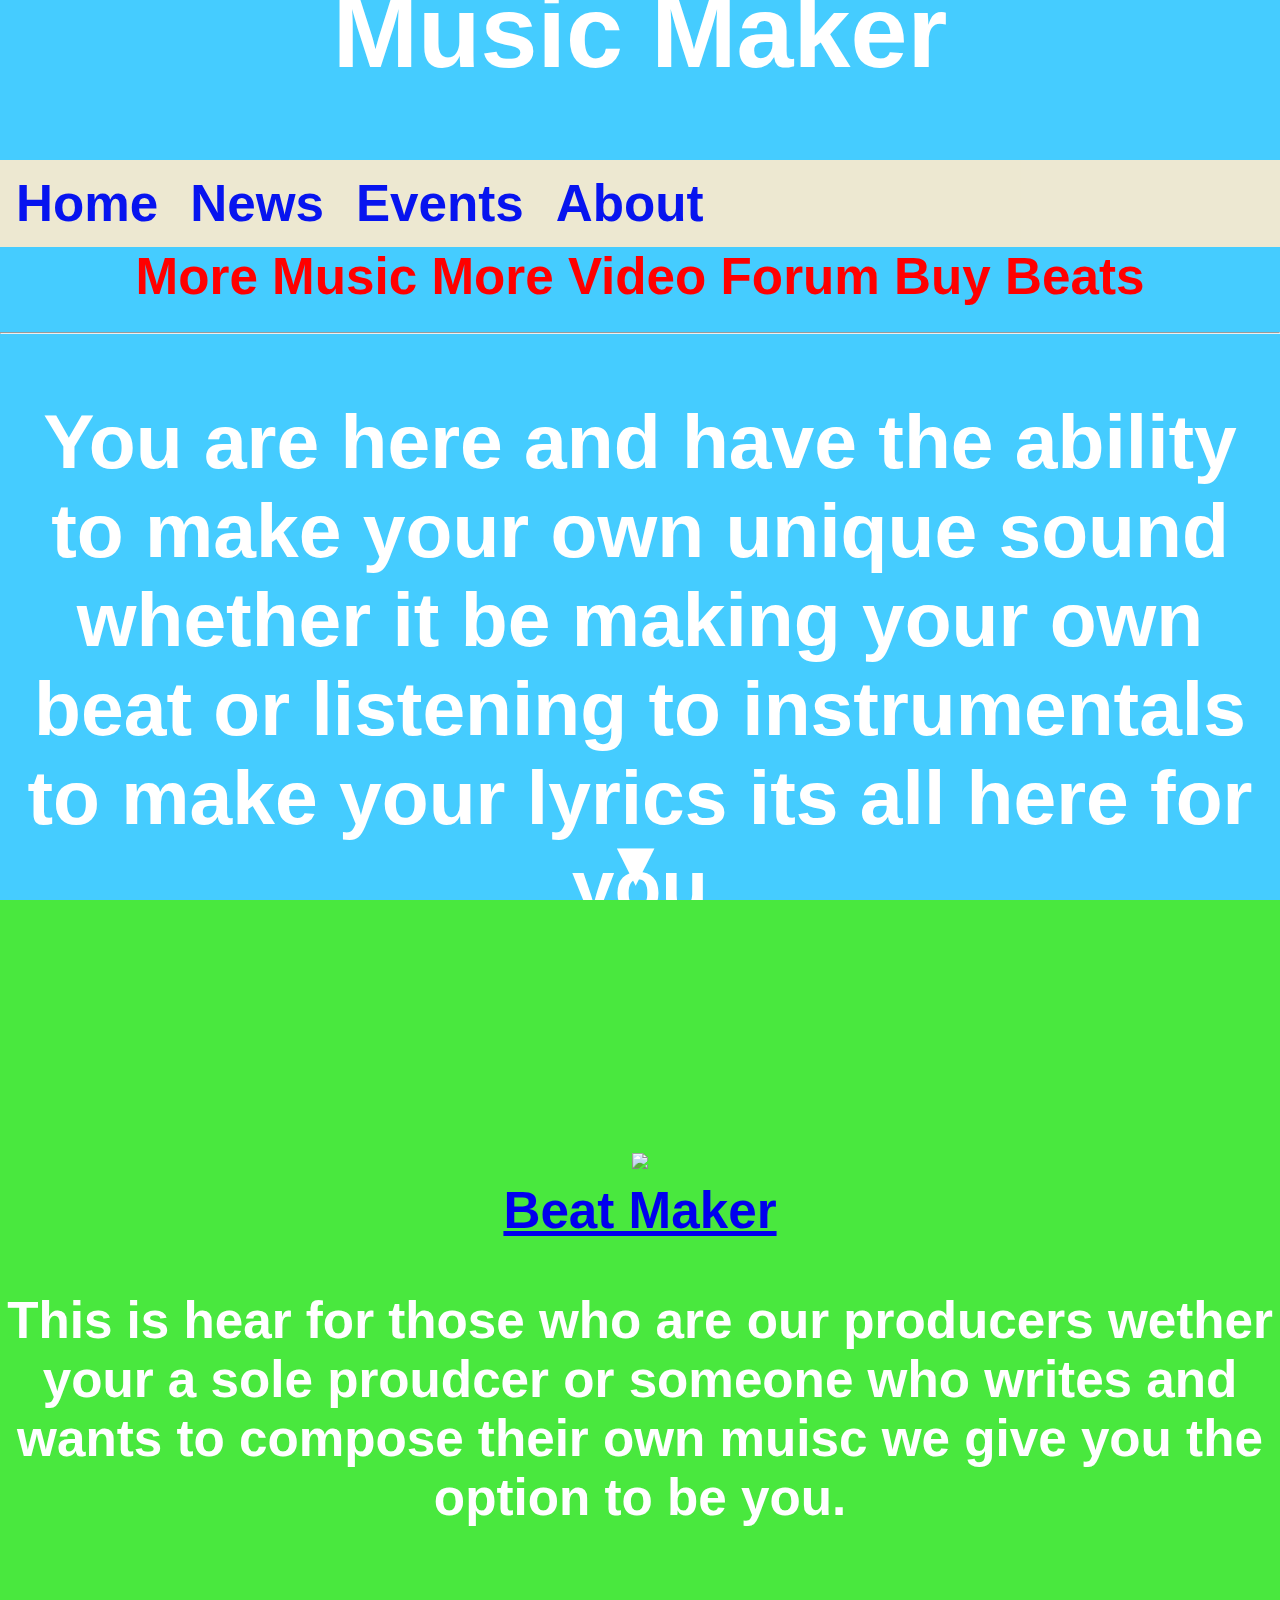
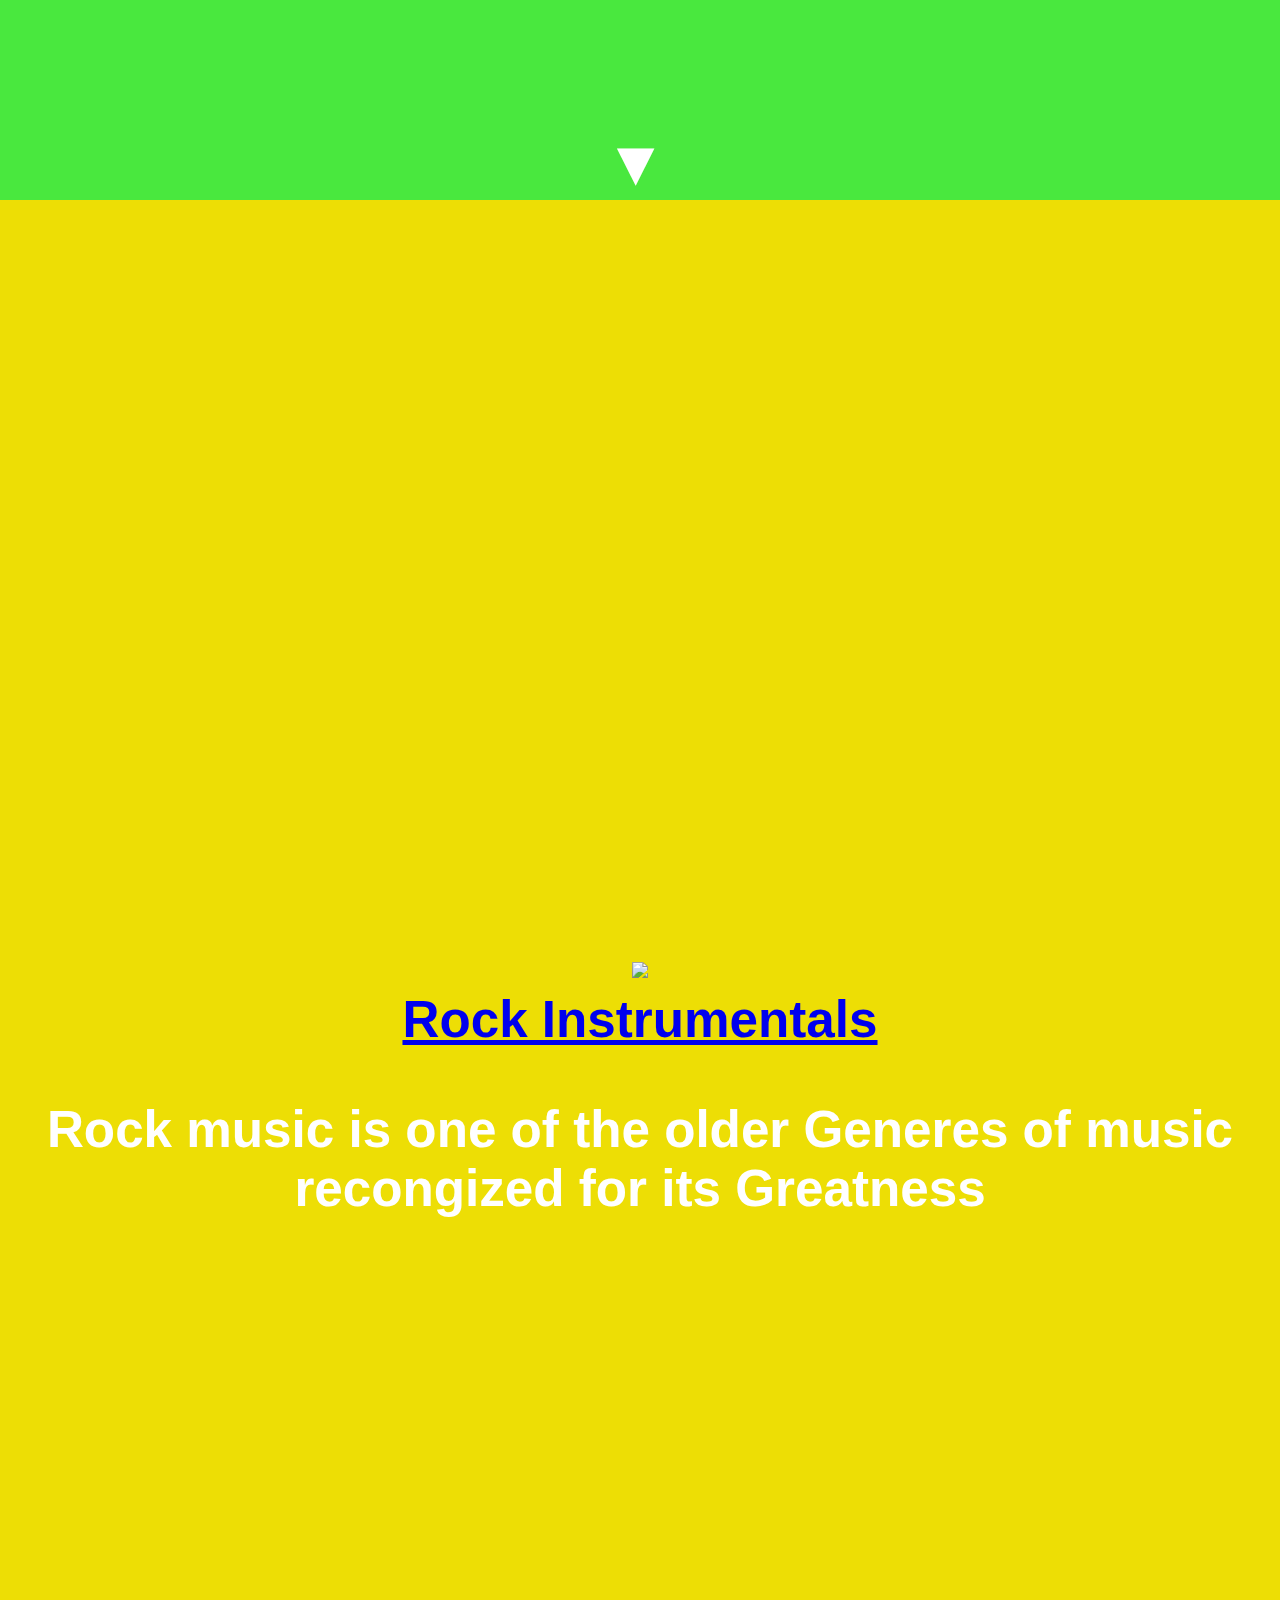
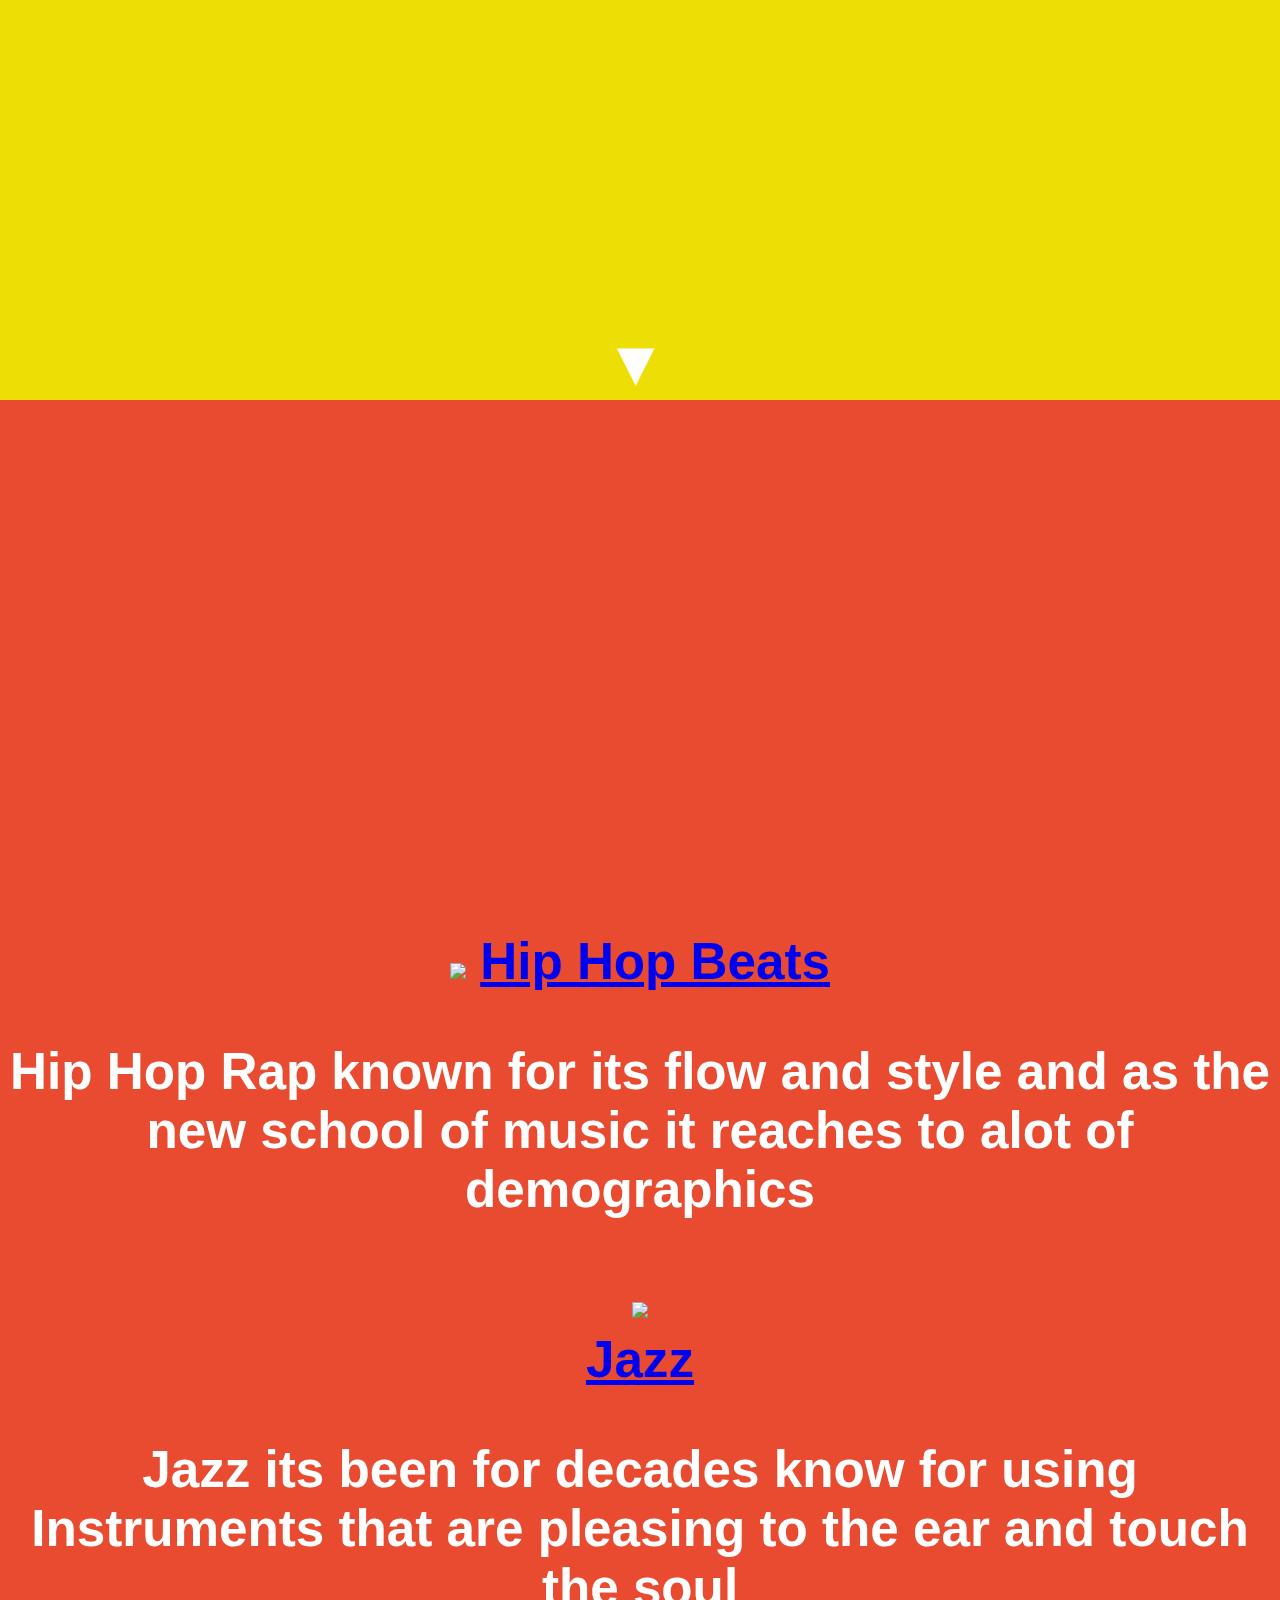
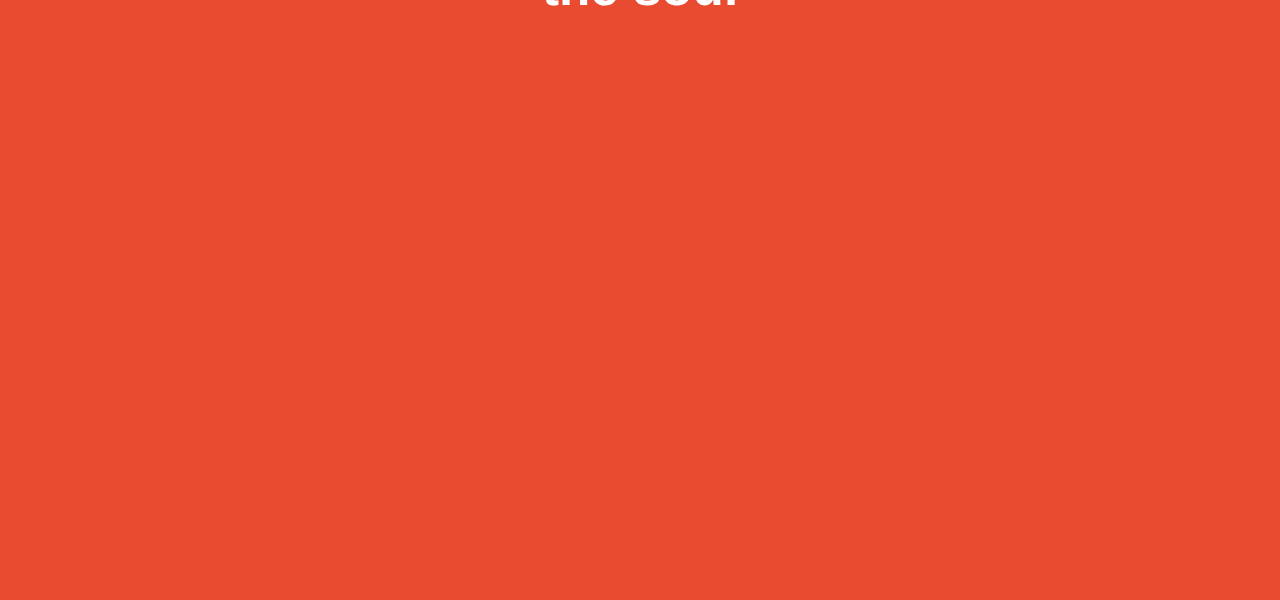
==== beats.html @ c26fd98c "my first commit" ====
<!DOCTYPE html>
<html>
<head>
    <meta charset="utf-8" />
    <meta http-equiv="X-UA-Compatible" content="IE=edge">
    <title>Music Maker</title>
    <meta name="viewport" content="width=device-width, initial-scale=1">
    <link rel="stylesheet" type="text/css" media="screen" href="style.css" />
    <meta name="viewport" content="width=device-width, initial-scale=1">
    <!-- Add icon library -->
    <link rel="stylesheet" href="https://cdnjs.cloudflare.com/ajax/libs/font-awesome/4.7.0/css/font-awesome.min.css">
</head>
<body>
   <!-- <div>
       <h1>Music Maker</h1> 
       <div class="logo-container" style="background-image: url('https://dewey.tailorbrands.com/production/brand_version_mockup_image/67/1082830067_a9018e0c-1af1-4065-a5f0-60679835d105.png?cb=1534267769');"></div>

   </div>  
   <ul>
        <li><a href="file:///C:/Users/ASC%20Student/Documents/Greatmusic/index.html">Home</a></li>
        <li><a href="https://www.nme.com/news/music">News</a></li>
        <li><a href="https://www.songkick.com/festivals">Events</a></li>
        <li><a href="about.asp">About</a></li>
    </ul> 
                       
      <a class="redLink"href="#moremusic">More Music</a>
 
      <a class="redLink"href="#morevideo">More Video</a>
 
 
      <a class="redLink"href="#forum">Forum</a>
 
      <a class="redLink"href="https://kadoonthetrack.beatstars.com/">Buy Beats</a>
    <hr> 

    
 
 
    <div id="count"></div>
    <div id="price"></div>
    
  
    
    <h2> You are here and have the ability to make your own unique sound whether it be making your own beat or listening to instrumentals to make your lyrics its all here for you</h2>
    <p></p>  -->

<div id="page">
    <section class="one">
            <div>   <div>
                    <h1>Music Maker</h1> 
                    <div class="logo-container" style="background-image: url('https://dewey.tailorbrands.com/production/brand_version_mockup_image/67/1082830067_a9018e0c-1af1-4065-a5f0-60679835d105.png?cb=1534267769');"></div>
             
                </div>  
                <ul>
                     <li><a href="file:///C:/Users/ASC%20Student/Documents/Greatmusic/index.html">Home</a></li>
                     <li><a href="https://www.nme.com/news/music">News</a></li>
                     <li><a href="https://www.songkick.com/festivals">Events</a></li>
                     <li><a href="about.asp">About</a></li>
                 </ul> 
                                    
                   <a class="redLink"href="#moremusic">More Music</a>
              
                   <a class="redLink"href="#morevideo">More Video</a>
              
              
                   <a class="redLink"href="#forum">Forum</a>
              
                   <a class="redLink"href="https://kadoonthetrack.beatstars.com/">Buy Beats</a>
                 <hr> 
             
                 
              
              
                 <div id="count"></div>
                 <div id="price"></div>
                 
               
                 
                 <h2> You are here and have the ability to make your own unique sound whether it be making your own beat or listening to instrumentals to make your lyrics its all here for you</h2>
                 <p></p></div>
            <div class="next"></div>
    </section>
  <section class="two">
    <div>
            <div>
                <img src= "https://encrypted-tbn0.gstatic.com/images?q=tbn:ANd9GcSR2G_15auYauhBHoDlk1bTKZwg3RO1WYkALGqzOuwv0mKRR_v7Tg">
            </div>
            <div>
                <a href= "http://sampulator.com/">Beat Maker</a>
                <p>This is hear for those who are our producers wether your a sole proudcer or someone who writes and wants to compose their own muisc we give you the option to be you.</p>
          </div>
    </div>
    <div class="next"></div>
  </section>
  <section class="three larger-section">
    <div>
                    <div id="Rock">
                <img src= "https://media.giphy.com/media/xTiTng3MYzqDGtNXhK/giphy.gif"></div> 
            <div><a target="_blank"href="https://soundcloud.com/shadowhaxx/sets/linkin-park-instrumentals">Rock Instrumentals</a>
            <p>Rock music is one of the older Generes of music recongized for its Greatness  </p>
            </div>



    </div>
    <div class="next"></div>
  </section>
  <section class="four larger-section">
    <div>

            <img src="https://edblogs.olemiss.edu/stbutler/files/2016/11/1-1xpzxk9.jpg"> 
            <a target="_blank"href= "https://soundcloud.com/vnsnbsides/youre-free-sampha-sample">Hip Hop Beats</a> 
            <p>Hip Hop Rap known for its flow and style and as the new school of music it reaches to alot of demographics </p>
            <div><img src= "http://www.yumajazz.com/images/soul-jazz-leon-zernitsky.gif"></div> 
            <div><a target="_blank" href= "https://soundcloud.com/search?q=louis%20armstrong&query_urn=soundcloud%3Asearch-autocomplete%3Af1a4a0163a634882936dd0644e1785e0">Jazz</a>
            <p>Jazz its been for decades know for using Instruments that are pleasing to the ear and touch the soul</p>
            </div>
</div>

<!-- 
    <div>
        <section class="one">
        <img src= "https://encrypted-tbn0.gstatic.com/images?q=tbn:ANd9GcSR2G_15auYauhBHoDlk1bTKZwg3RO1WYkALGqzOuwv0mKRR_v7Tg">
    </div>
    <div><a href= "http://sampulator.com/">Beat Maker</a>
        <p>This is hear for those who are our producers wether your a sole proudcer or someone who writes and wants to compose their own muisc we give you the option to be you.</p>
    </div> -->
    
    <!-- <div>
    <section class="two"> 
    <div id="Rock">
        <img src= "https://media.giphy.com/media/xTiTng3MYzqDGtNXhK/giphy.gif">
    </div> 
    <div>
        <a target="_blank"href="https://soundcloud.com/shadowhaxx/sets/linkin-park-instrumentals">Rock Instrumentals</a>
        <p>Rock music </p>
    </div> -->
    
    
    <!-- <img src="https://edblogs.olemiss.edu/stbutler/files/2016/11/1-1xpzxk9.jpg"> 
    <a target="_blank"href= "https://soundcloud.com/vnsnbsides/youre-free-sampha-sample">Hip Hop Beats</a> 

    <div><img src= "http://www.yumajazz.com/images/soul-jazz-leon-zernitsky.gif"></div> 
    <div><a target="_blank" href= "https://soundcloud.com/search?q=louis%20armstrong&query_urn=soundcloud%3Asearch-autocomplete%3Af1a4a0163a634882936dd0644e1785e0">Jazz</a></div> -->
</body>
</html>
---- style.css ----
body{
    background-color: purple;
    font-family: Georgia, Times, serif;
    color: purple;
    background-color: burlywood;
}
.h1 {
   text-align: center; 
   
}  
 
.boxed {
    border: 15px solid black; 
    margin-top: 30px; 
    margin-right: 50%; 

}

  .flex-container {
    display: flex;
    flex-direction: row;
    /* flex-wrap: wrap; */
    background-color: black; 
    width: 100%;
  } 
 
  
  .flex-container > div {
    background-color: peru;
    width: 7500px;
    margin: 10px;
    text-align: center;
    line-height: 250px;
    font-size: 20px; 
    font-style: italic;
      
}

#tracks{
    background-color: peru;
    width: 7500px;
    margin: 10px;
    text-align: center;
    line-height: 25px;
    font-size: 20px; 
    font-style: italic;
    
      
}


  #cook {
    text-align: unset
  }
 #hi {
     height: 650px;
 }

 textarea{
     width:700px;
     height: 100%;  

 }  

 #notepad{
     height:350px; 
    
 }

 .btn {
    background-color: DodgerBlue;
    border: none;
    color: white;
    padding: 12px 16px;
    font-size: 16px;
    cursor: pointer;
} 

.heart{
    height: 5%;
    width: 5%;
    
 }
 
 ul {
    list-style-type: none;
    margin: 0;
    padding: 0;
    overflow: hidden;
    background-color: blanchedalmond;
    position: -webkit-sticky; /* Safari */
    position: sticky;
    top: 0;
    opacity: 0.9;
 }
 li {
    float: left;
 }
 li a {
    display: block;
    /*color: white;*/
    text-align: center;
    padding: 14px 16px;
    text-decoration: none;
 }
 li a:hover {
    background-color: #111;
 }
 /*.active {
    background-color: #4*/
 
 /*body{
    background-image: url("https://i.ytimg.com/vi/UqPUQ8oKxR0/maxresdefault.jpg
 https://i.ytimg.com/vi/UqPUQ8oKxR0/maxresdefault.jpg
 ");*/
   /*background: green*/
 
 .card-container{
    display: flex;
    flex-direction: row;
 }
 
 
 .redLink{
    display: inline-block;
    text-decoration: none;
    color: red;
    transition: 1s;
 }
 
 .redLink:hover{
    color: red;
    transform:rotate(360deg);
 }
 
 
 #red{
    color: red;
 }
 
 #white{
    color: black;
 }
 h3{
    font-size: 10px;
 } 

 #site{
     
 }

 .crop{
     height: 512px;
     width: 960px;
     overflow:hidden;
 }

 .daft{
     height:512px;
     width:1280px;
 }  
 
 #Rock{
    position: left;
}

 body {
    margin:0;
  }
  #page {
    position:absolute;
    top:0;
    left:0;
    right:0;
  }
  section {
    height:100vh;
    position:relative;
    display:flex;
    align-items:center;
    justify-content:center;
  }
  .larger-section{
    height:200vh;
  }
  section > div {
    font-family:Helvetica,Sans-serif;
    font-weight:bold;
    font-size:4vw;
    color:#FFF;
    text-align:center;
  }
  
  .next {
    position:absolute;
    bottom:0;
    left:50%;
    margin-left:-36px;
    cursor:pointer;
    font-size:400%;
  }
  .next:after {
    content:'▼';
  }
  
  .one {
    background-color: #45CCFF;
  }
  .two {
    background-color: #49E83E;
  }
  .three {
    background-color: #EDDE05;
  }
  .four {
    background-color: #E84B30;
  }
 
.flex-container-long{ 
    display: flex;
    flex-direction: column;
    /* flex-wrap: wrap; */
    background-color: black; 
    width: 100%;

}
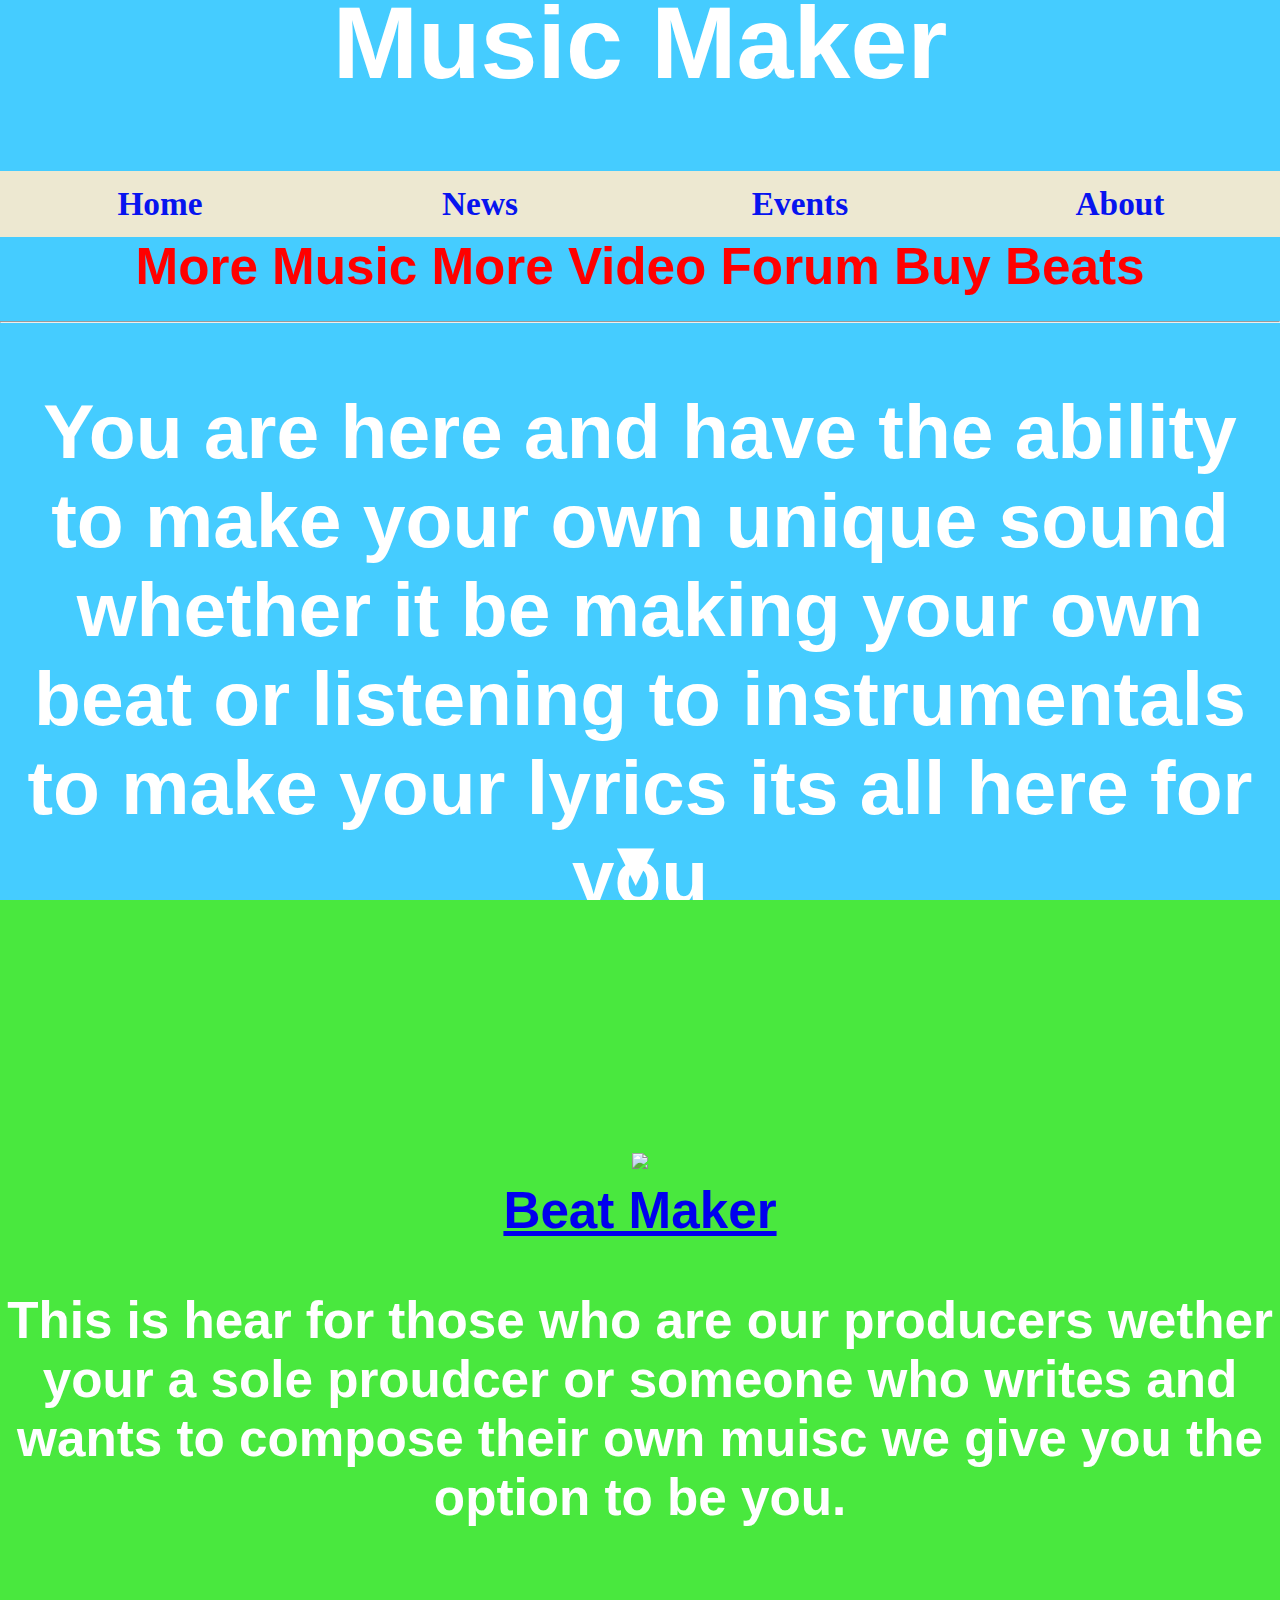
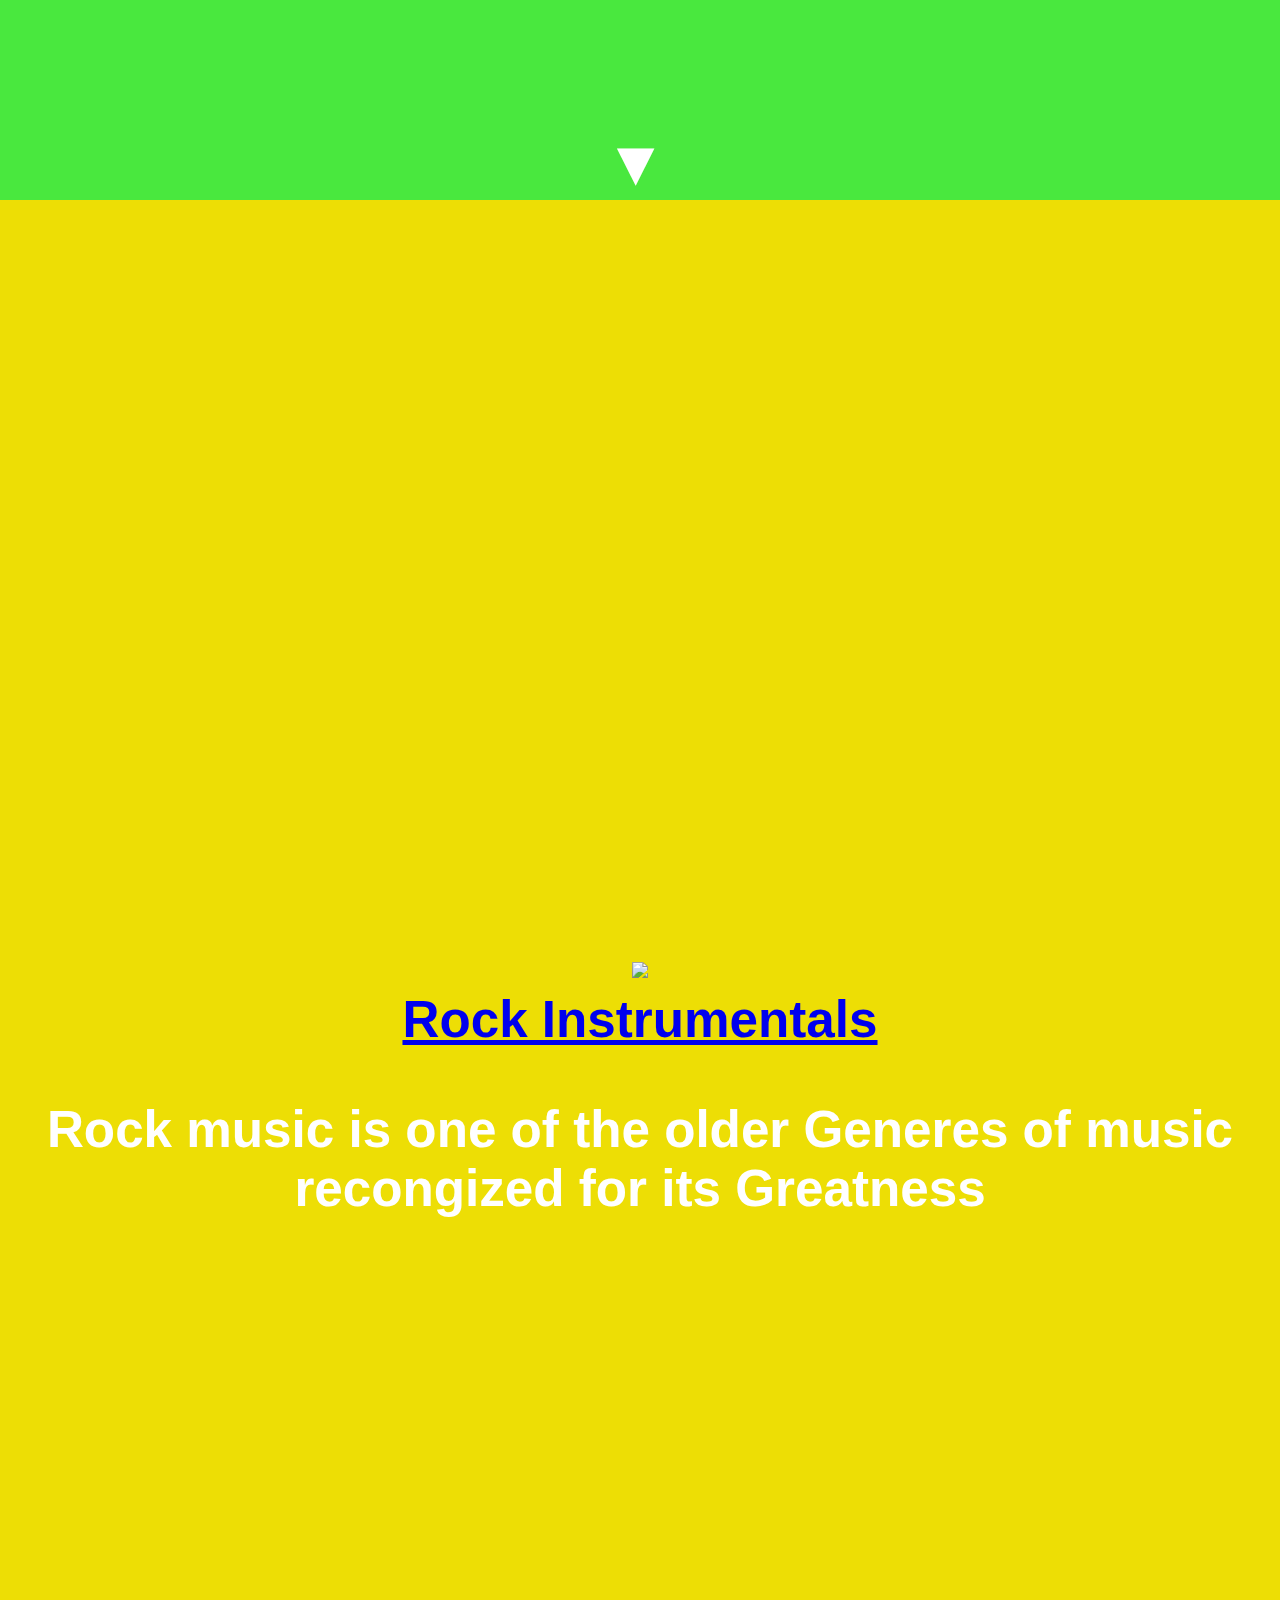
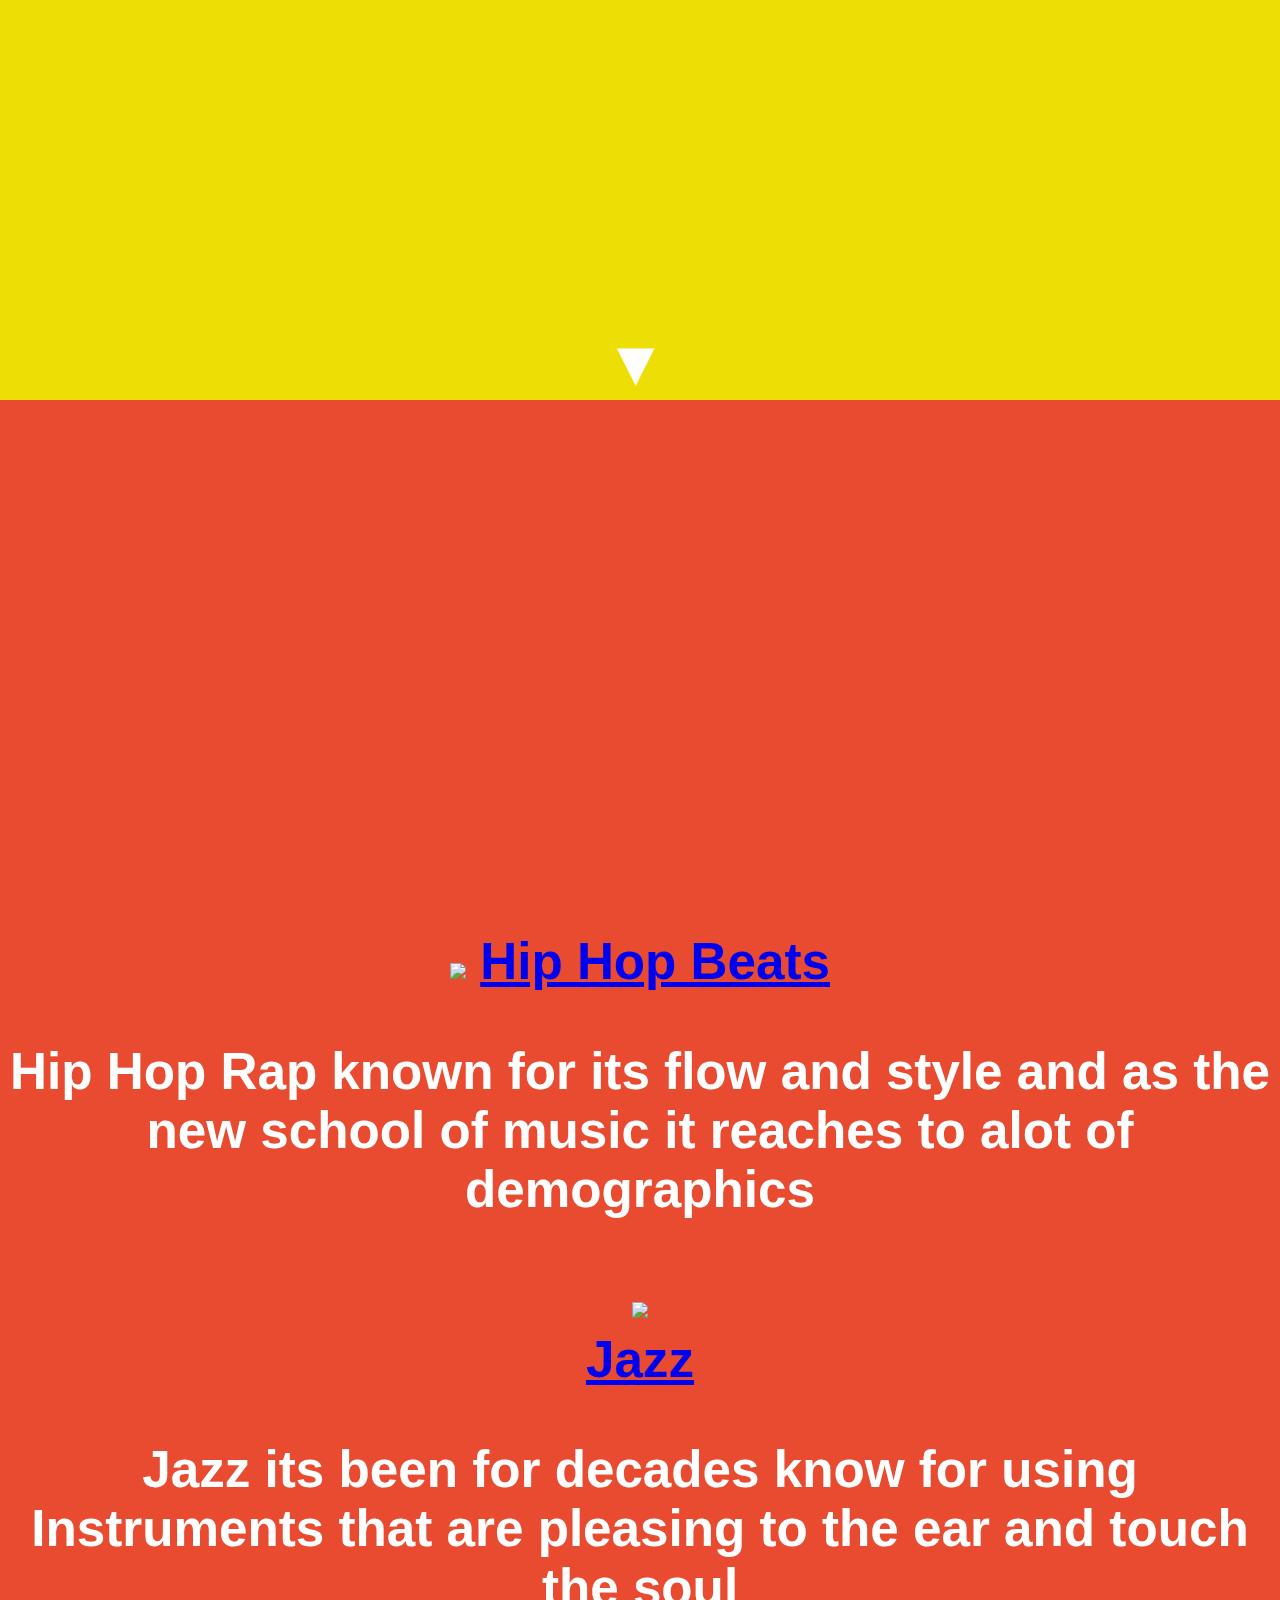
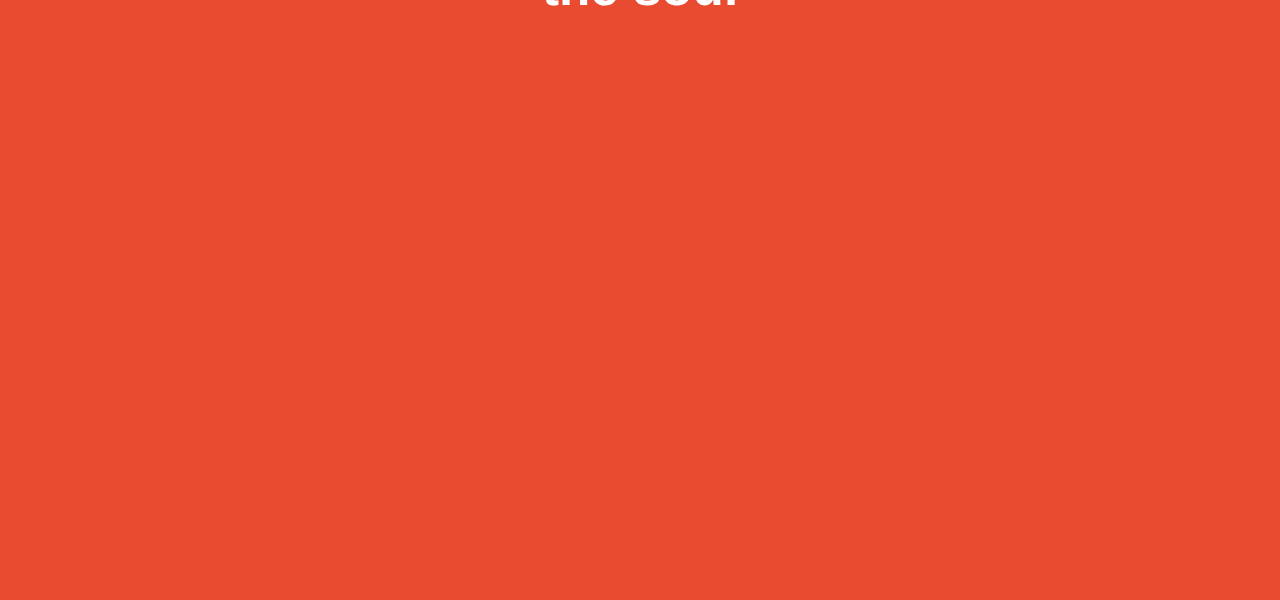
==== commit dbbcf2f4: "GreatMuisc" ====
--- a/beats.html
+++ b/beats.html
@@ -71,8 +71,7 @@
                  
               
               
-                 <div id="count"></div>
-                 <div id="price"></div>
+                 
                  
                
                  
--- a/style.css
+++ b/style.css
@@ -6,6 +6,7 @@
 }
 .h1 {
    text-align: center; 
+   widows: 70px;
    
 }  
  
@@ -53,7 +54,8 @@
     text-align: unset
   }
  #hi {
-     height: 650px;
+     height: 650px; 
+     font-size: 25px;
  }
 
  textarea{
@@ -94,7 +96,11 @@
     opacity: 0.9;
  }
  li {
-    float: left;
+    float: left; 
+    width: 25%; 
+    font-family: Georgia, 'Times New Roman', Times, serif; 
+    font-size: 25pt;
+    
  }
  li a {
     display: block;
@@ -104,7 +110,7 @@
     text-decoration: none;
  }
  li a:hover {
-    background-color: #111;
+    background-color:whitesmoke;
  }
  /*.active {
     background-color: #4*/
@@ -125,7 +131,8 @@
     display: inline-block;
     text-decoration: none;
     color: red;
-    transition: 1s;
+    transition: 1s; 
+    
  }
  
  .redLink:hover{
@@ -220,7 +227,64 @@
     display: flex;
     flex-direction: column;
     /* flex-wrap: wrap; */
-    background-color: black; 
-    width: 100%;
+    background-color: peru; 
+    width: 100%; 
+    height:35px;
+}  
+
+#Music{
+    width:100%; 
+    background-color: #fff; 
+    display: flex; 
+    justify-content: center;
+} 
+
+#welcome{
+    font-size: 18pt;
+} 
+
+#fix{
+    display: flex;
+ font-size: 20pt;
+ justify-content: space-between;
+}  
+
+input[type=text], select, textarea {
+    width: 100%; /* Full width */
+    padding: 12px; /* Some padding */  
+    border: 1px solid #ccc; /* Gray border */
+    border-radius: 4px; /* Rounded borders */
+    box-sizing: border-box; /* Make sure that padding and width stays in place */
+    margin-top: 6px; /* Add a top margin */
+    margin-bottom: 16px; /* Bottom margin */
+    resize: vertical /* Allow the user to vertically resize the textarea (not horizontally) */
+}
+
+/* Style the submit button with a specific background color etc */
+input[type=submit] {
+    background-color: #4CAF50;
+    color: white;
+    padding: 12px 20px;
+    border: none;
+    border-radius: 4px;
+    cursor: pointer;
+}
+
+/* When moving the mouse over the submit button, add a darker green color */
+input[type=submit]:hover {
+    background-color: #45a049;
+}
+
+/* Add a background color and some padding around the form */
+.container {
+    border-radius: 5px;
+    background-color: #f2f2f2;
+    padding: 20px;
+}  
+
+.h2{ 
+    text-align: center; 
+    font-size: 20pt;
+
 
 }